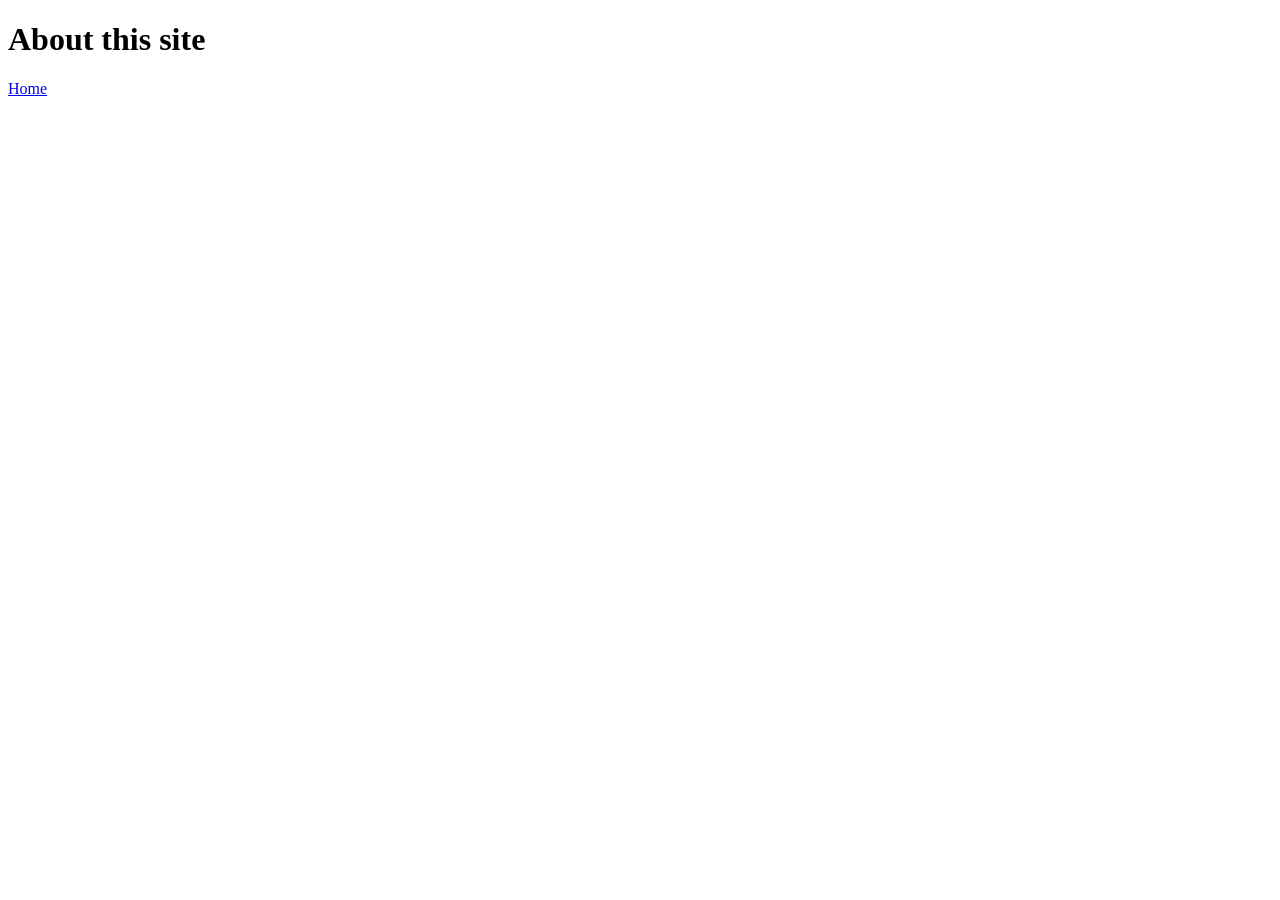
==== about.html @ c544b879 "first commit" ====
<!-- about.html -->
<!DOCTYPE html>
<html lang="en">
<head>
    <meta charset="UTF-8">
    <meta name="viewport" content="width=device-width, initial-scale=1.0">
    <title>About this site</title>
    <link rel="stylesheet" href="css/style.css">
</head>
<body>
    <header>
        <h1>About this site</h1>
        <nav>
            <a href="index.html">Home</a>
        </nav>
    </header>
    
    <main>
    </main>
</body>
</html>
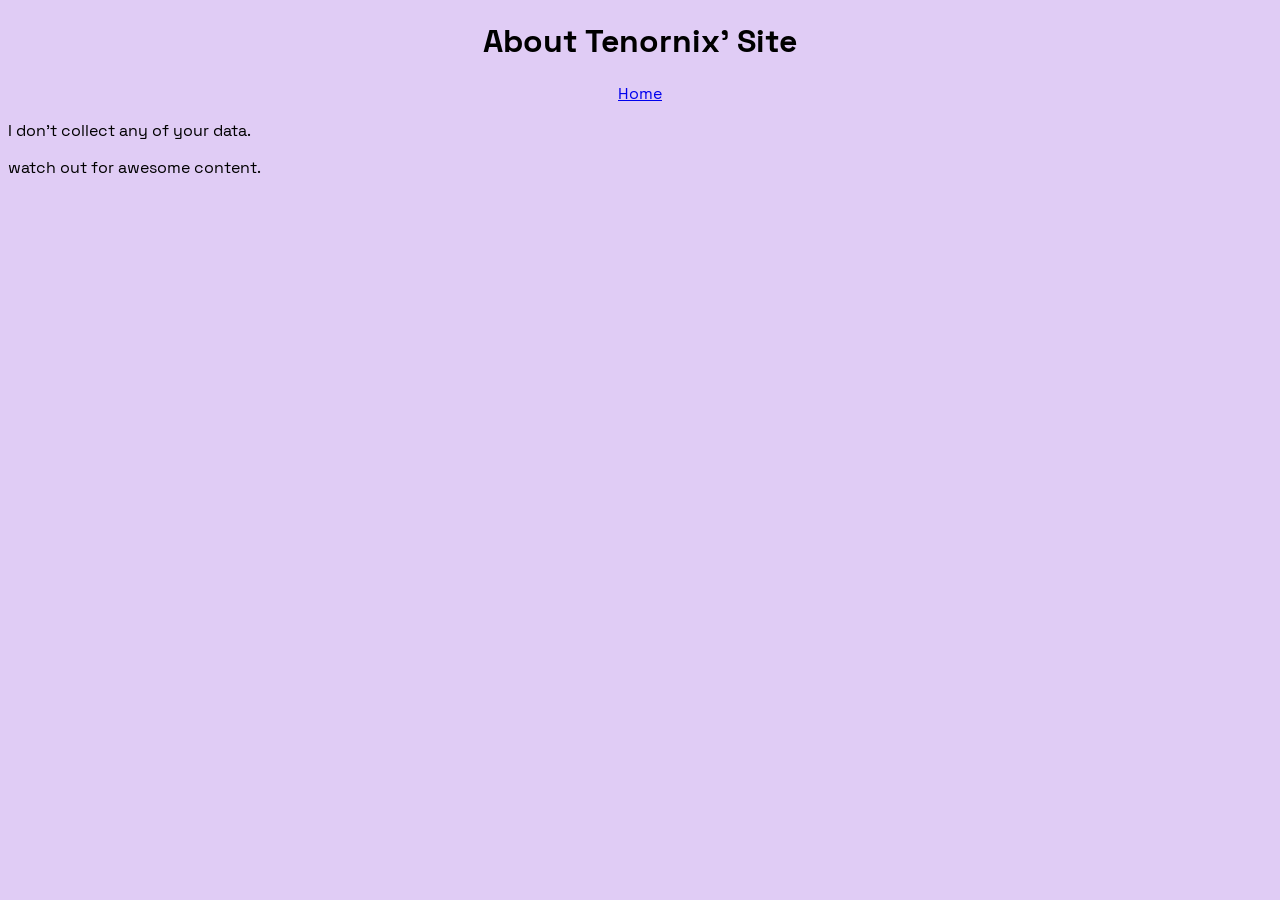
==== commit 96cd0499: "second commit" ====
--- a/about.html
+++ b/about.html
@@ -9,13 +9,15 @@
 </head>
 <body>
     <header>
-        <h1>About this site</h1>
+        <h1>About Tenornix' Site</h1>
         <nav>
             <a href="index.html">Home</a>
         </nav>
     </header>
     
     <main>
+        <p>I don't collect any of your data.</p>
+        <p>watch out for awesome content.</p>
     </main>
 </body>
 </html>
--- a/css/style.css
+++ b/css/style.css
@@ -0,0 +1,37 @@
+header {
+    text-align: center;
+}
+body {
+    background-color: rgb(224, 204, 245);
+    font-family: 'Space Grotesk', serif;
+}
+a:visited {
+    color:brown;
+}
+article {
+    padding: 200em, 2em, 2em, 2em;
+}
+@font-face {
+    font-family: 'Space Grotesk';
+    src: url(../fonts/SpaceGrotesk-Regular.woff2);
+    font-style: normal;
+    font-weight: 400;
+}
+@font-face {
+    font-family: 'Space Grotesk';
+    src: url(../fonts/SpaceGrotesk-Light.woff2);
+    font-style: normal;
+    font-weight: 300;
+}
+@font-face {
+    font-family: 'Space Grotesk';
+    src: url(../fonts/SpaceGrotesk-Medium.woff2);
+    font-style: normal;
+    font-weight: 500;
+}
+@font-face {
+    font-family: 'Space Grotesk';
+    src: url(../fonts/SpaceGrotesk-Bold.woff2);
+    font-style: normal;
+    font-weight: 700;
+}
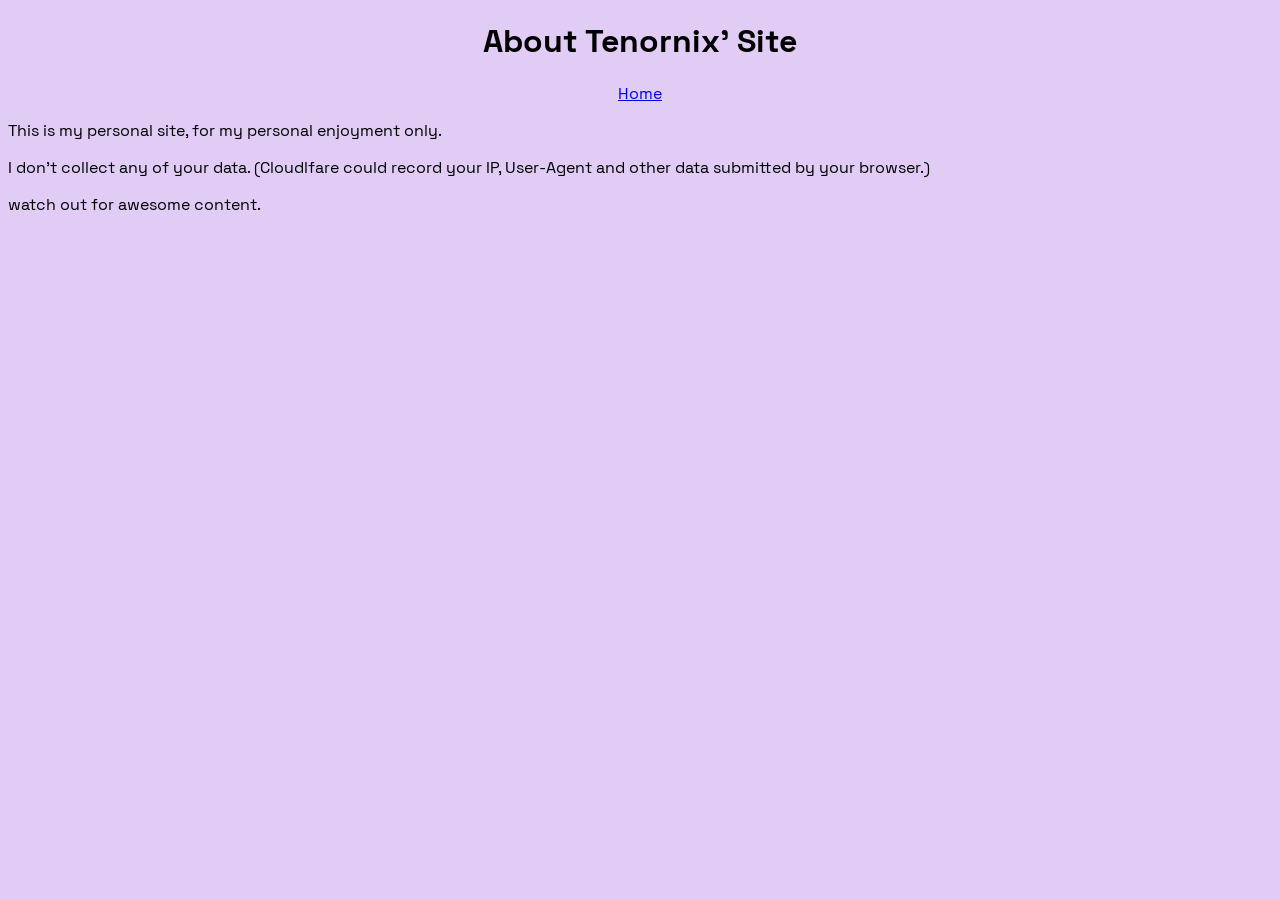
==== commit 96131b2a: "privacy policy" ====
--- a/about.html
+++ b/about.html
@@ -1,4 +1,3 @@
-<!-- about.html -->
 <!DOCTYPE html>
 <html lang="en">
 <head>
@@ -16,7 +15,8 @@
     </header>
     
     <main>
-        <p>I don't collect any of your data.</p>
+        <p>This is my personal site, for my personal enjoyment only.</p>
+        <p>I don't collect any of your data. (Cloudlfare could record your IP, User-Agent and other data submitted by your browser.)</p>
         <p>watch out for awesome content.</p>
     </main>
 </body>
--- a/css/style.css
+++ b/css/style.css
@@ -9,7 +9,7 @@
     color:brown;
 }
 article {
-    padding: 200em, 2em, 2em, 2em;
+    padding-left: 3em;
 }
 @font-face {
     font-family: 'Space Grotesk';
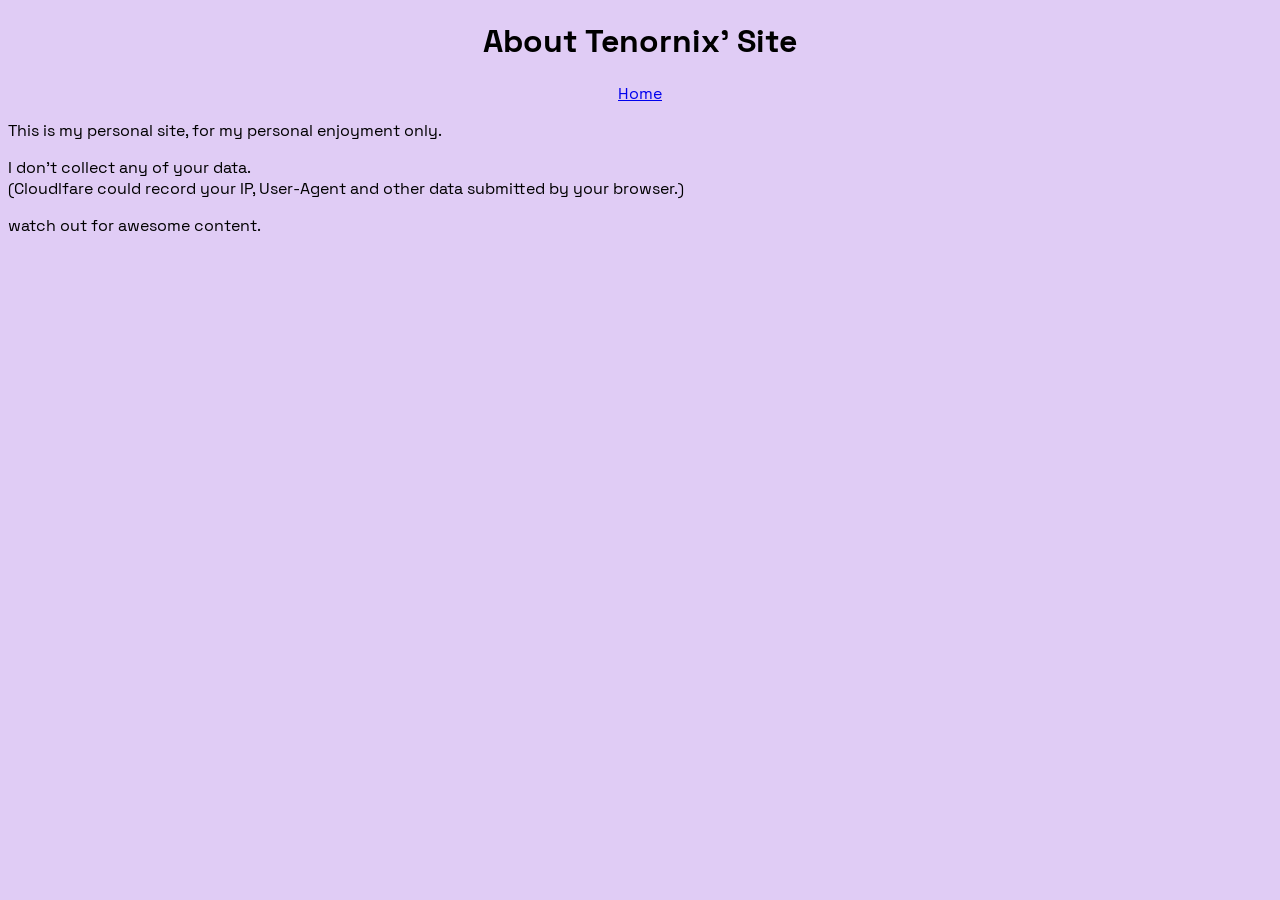
==== commit 818b1286: "linebreak in about" ====
--- a/about.html
+++ b/about.html
@@ -16,7 +16,8 @@
     
     <main>
         <p>This is my personal site, for my personal enjoyment only.</p>
-        <p>I don't collect any of your data. (Cloudlfare could record your IP, User-Agent and other data submitted by your browser.)</p>
+        <p>I don't collect any of your data. 
+            <br>(Cloudlfare could record your IP, User-Agent and other data submitted by your browser.)</p>
         <p>watch out for awesome content.</p>
     </main>
 </body>
